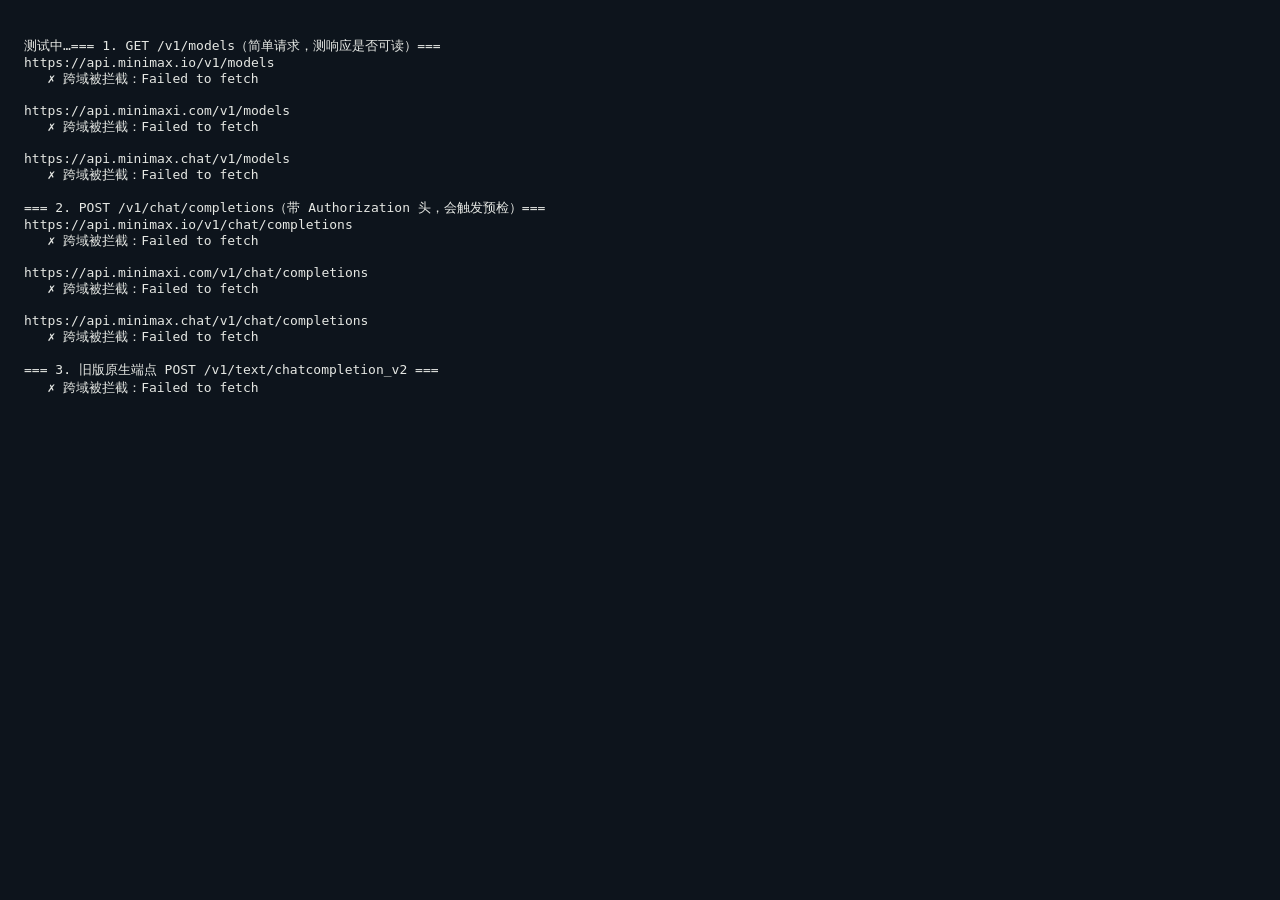
==== gen/cors-check.html @ 53ff6224 "AI 配置增强：新增拉取模型列表，修正官方域名与模型默认值 - 默认 Base URL 改为中国大陆平台 api.minimaxi.com/v1 - 模型默认值改为 MiniMax-M2.7 - 新增" ====
<!doctype html>
<html lang="zh-CN">
<head><meta charset="utf-8"><title>MiniMax 跨域可用性实测</title></head>
<body style="background:#0d141c;color:#e6e8e4;font-family:Consolas,monospace;padding:16px">
<pre id="out">测试中…</pre>
<script>
const BASE = [
  'https://api.minimax.io',
  'https://api.minimaxi.com',
  'https://api.minimax.chat'
];
const out = document.getElementById('out');
const log = (s) => { out.textContent += s; };

(async () => {
  log('=== 1. GET /v1/models（简单请求，测响应是否可读）===\n');
  for (const b of BASE) {
    const u = b + '/v1/models';
    try {
      const r = await fetch(u);
      log(u + '\n   HTTP ' + r.status + '  → 跨域通过\n\n');
    } catch (e) {
      log(u + '\n   ✗ 跨域被拦截：' + e.message + '\n\n');
    }
  }

  log('=== 2. POST /v1/chat/completions（带 Authorization 头，会触发预检）===\n');
  for (const b of BASE) {
    const u = b + '/v1/chat/completions';
    try {
      const r = await fetch(u, {
        method: 'POST',
        headers: { 'Content-Type': 'application/json', 'Authorization': 'Bearer dummy-key-for-cors-test' },
        body: JSON.stringify({ model: 'MiniMax-M3', messages: [{ role: 'user', content: 'hi' }], max_tokens: 5 })
      });
      const t = await r.text();
      log(u + '\n   HTTP ' + r.status + '  → 跨域通过\n   返回片段: ' + t.slice(0, 160) + '\n\n');
    } catch (e) {
      log(u + '\n   ✗ 跨域被拦截：' + e.message + '\n\n');
    }
  }

  log('=== 3. 旧版原生端点 POST /v1/text/chatcompletion_v2 ===\n');
  try {
    const r = await fetch('https://api.minimax.chat/v1/text/chatcompletion_v2', {
      method: 'POST',
      headers: { 'Content-Type': 'application/json', 'Authorization': 'Bearer dummy-key-for-cors-test' },
      body: JSON.stringify({ model: 'MiniMax-M2', messages: [{ role: 'user', content: 'hi' }] })
    });
    const t = await r.text();
    log('   HTTP ' + r.status + ' → 跨域通过\n   返回片段: ' + t.slice(0, 200) + '\n');
  } catch (e) {
    log('   ✗ 跨域被拦截：' + e.message + '\n');
  }
})();
</script>
</body>
</html>
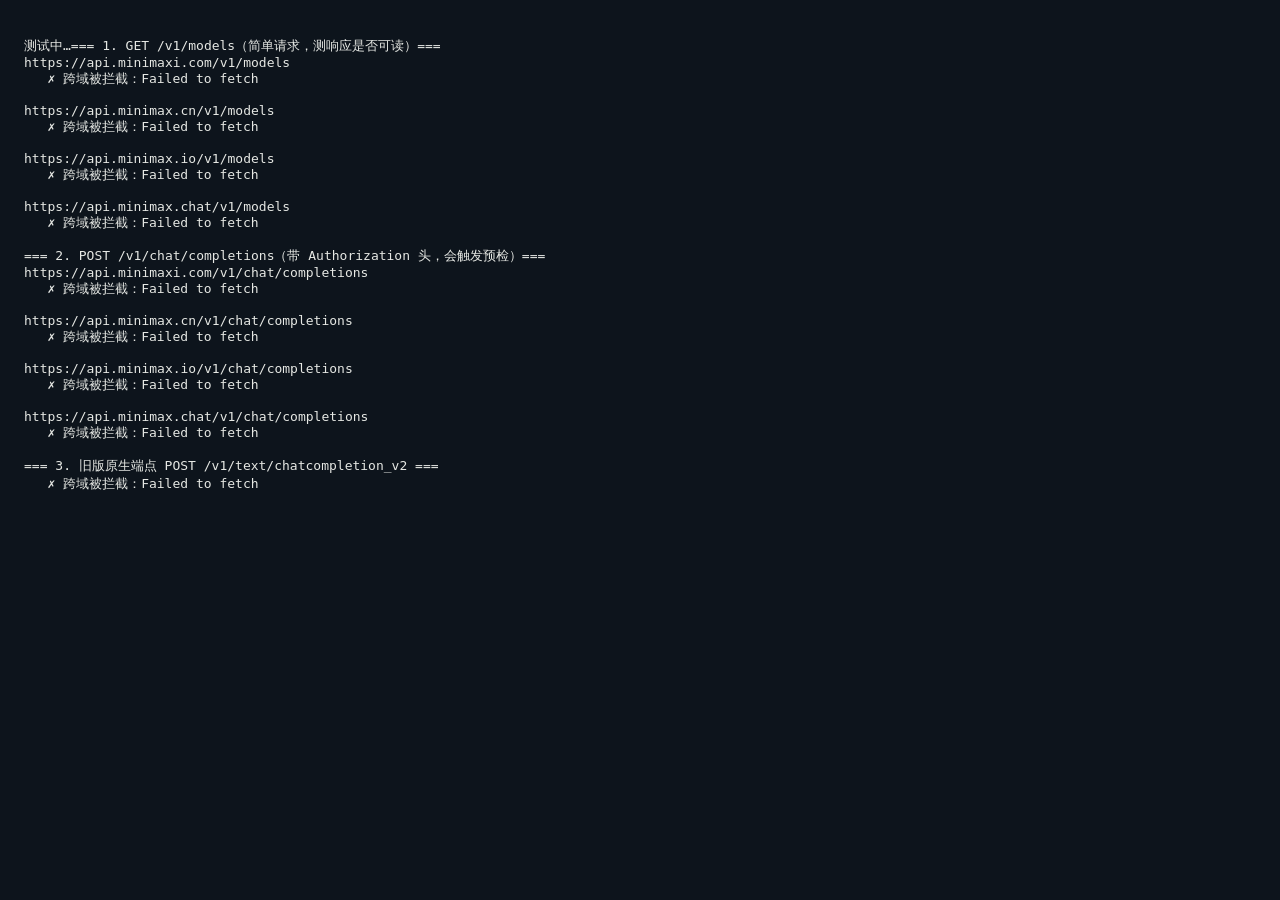
==== commit 5a8039d4: "feat(ai): 新增 M Plan 订阅 Key 预设与按量计费预设，README 补齐两种 Key 取用与不可混用说明" ====
--- a/gen/cors-check.html
+++ b/gen/cors-check.html
@@ -5,8 +5,9 @@
 <pre id="out">测试中…</pre>
 <script>
 const BASE = [
+  'https://api.minimaxi.com',
+  'https://api.minimax.cn',
   'https://api.minimax.io',
-  'https://api.minimaxi.com',
   'https://api.minimax.chat'
 ];
 const out = document.getElementById('out');
